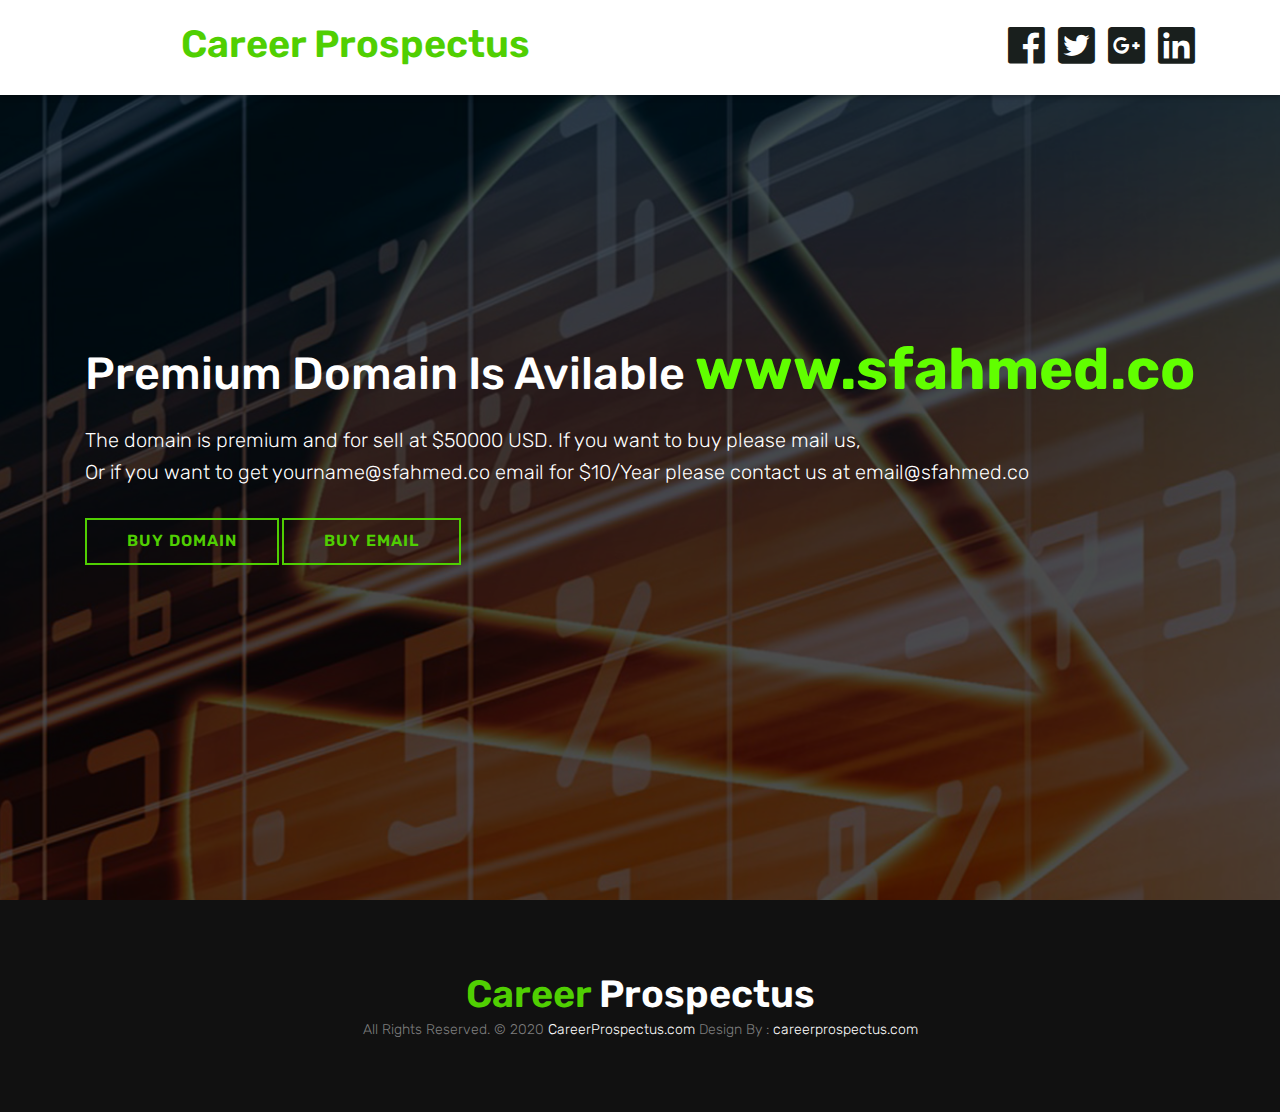
==== index2.html @ 7a585a37 "updated" ====
<!DOCTYPE html>
<html lang="en">
<head>
	<title>S f Ahmde co</title>
	<meta charset="utf-8">
	<meta name="viewport" content="width=device-width, initial-scale=1">
	<!-- Favicon -->
	<link rel="shortcut icon" href="images/apple-touch-icon.png" />
	<link rel="apple-touch-icon" href="images/apple-touch-icon.png">
	<link href="https://fonts.googleapis.com/css?family=Poppins:200,300,400,500,600,700" rel="stylesheet">
	<link href="https://fonts.googleapis.com/css?family=Rubik:300,400,500,700,900" rel="stylesheet">
	<!-- Bootstrap Css -->
	<link rel="stylesheet" href="css/bootstrap.min.css">
	<!-- Style Css -->
	<link rel="stylesheet" href="css/fontawesome-all.css">
	<!-- Owl Carousel Css -->
	<link rel="stylesheet" href="css/owl.carousel.min.css">
	<!-- Style Css -->
	<link rel="stylesheet" href="css/style.css">
	
	<!--[if lt IE 9]>
		<script src="https://oss.maxcdn.com/libs/html5shiv/3.7.0/html5shiv.js"></script>
		<script src="https://oss.maxcdn.com/libs/respond.js/1.4.2/respond.min.js"></script>
    <![endif]-->
	
</head>
<body>
<!-- Start Header Area -->
<div id="header" class="header-area">
	<div class="overlay-section">
		<div class="top-bar">
			<div class="container">
				<div class="row">
					<div class="col-lg-6 col-md-6 col-xs-12">
						<div class="logo">
							<!-- <a href="index.html"><img src="images/logo.png" alt="" /></a> -->
							<div class="footer-content text-center">
								<a href="#">Career Prospectus</a>
							</div>
						</div>
					</div>
					<div class="col-lg-6 col-md-6 col-xs-12">
						<ul class="social-media-right">
						  <li><a href="#"><em class="fab fa-facebook"></em></a></li>
						  <li><a href="#"><i class="fab fa-twitter-square"></i></a></li>
							<li><a href="#"><i class="fab fa-google-plus-square"></i></a></li>
							<li><a href="#"><i class="fab fa-linkedin"></i></a></li>
						</ul>
					</div>
				</div>
			</div>
		</div>
		<div class="banner-content container">
			<div class="inner-content">
				<h1>Premium Domain Is Avilable <span>www.sfahmed.co</span></h1>
				<p>The domain is premium and for sell at $50000 USD. If you want to buy please mail us, <br>Or if you want to get yourname@sfahmed.co email for $10/Year please contact us at email@sfahmed.co</p>
				<a href="mailto:contact@sfahmed.com" class="btn-style-one">Buy Domain</a>
				<a href="mailto:email@sfahmed.com" class="btn-style-one">Buy Email</a>
			</div>
		</div>
	</div>
</div>
<!-- End Header Area -->
<!-- Start Choice Domain -->
<!-- 
<div class="choice-domain">
	<div class="container">
		<div class="row">
			<div class="col-lg-12">
				<div class="title-bar">
					<h2>Choice Domain</h2>
					<p>Lorem ipsum dolor sit amet, consectetur adipisicing elit. Laboriosam et atque.</p>
				</div>
			</div>
		</div>
		<div class="row">
			<div class="col-lg-12">
				<div id="choice-carousel" class="owl-carousel owl-theme owl-loaded">
					<div class="item">
						<div class="inner-box">
							<h2>Demoinfo.com</h2>
							<div class="web-img">
								<img src="images/simple-template.jpg" alt="" />
							</div>
							<a href="#" class="btn-style-one">$5,000</a>
						</div>
					</div>
					<div class="item">
						<div class="inner-box">
							<h2>Demoinfo.com</h2>
							<div class="web-img">
								<img src="images/simple-template.jpg" alt="" />
							</div>
							<a href="#" class="btn-style-one">$5,000</a>
						</div>
					</div>
					<div class="item">
						<div class="inner-box">
							<h2>Demoinfo.com</h2>
							<div class="web-img">
								<img src="images/simple-template.jpg" alt="" />
							</div>
							<a href="#" class="btn-style-one">$5,000</a>
						</div>
					</div>
					<div class="item">
						<div class="inner-box">
							<h2>Demoinfo.com</h2>
							<div class="web-img">
								<img src="images/simple-template.jpg" alt="" />
							</div>
							<a href="#" class="btn-style-one">$5,000</a>
						</div>
					</div>
					<div class="item">
						<div class="inner-box">
							<h2>Demoinfo.com</h2>
							<div class="web-img">
								<img src="images/simple-template.jpg" alt="" />
							</div>
							<a href="#" class="btn-style-one">$5,000</a>
						</div>
					</div>
					<div class="item">
						<div class="inner-box">
							<h2>Demoinfo.com</h2>
							<div class="web-img">
								<img src="images/simple-template.jpg" alt="" />
							</div>
							<a href="#" class="btn-style-one">$5,000</a>
						</div>
					</div>
					<div class="item">
						<div class="inner-box">
							<h2>Demoinfo.com</h2>
							<div class="web-img">
								<img src="images/simple-template.jpg" alt="" />
							</div>
							<a href="#" class="btn-style-one">$5,000</a>
						</div>
					</div>
					<div class="item">
						<div class="inner-box">
							<h2>Demoinfo.com</h2>
							<div class="web-img">
								<img src="images/simple-template.jpg" alt="" />
							</div>
							<a href="#" class="btn-style-one">$5,000</a>
						</div>
					</div>
					<div class="item">
						<div class="inner-box">
							<h2>Demoinfo.com</h2>
							<div class="web-img">
								<img src="images/simple-template.jpg" alt="" />
							</div>
							<a href="#" class="btn-style-one">$5,000</a>
						</div>
					</div>
				</div>
			</div>
		</div>
	</div>
</div>
 -->
<!-- End Choice Domain -->
<!-- Start Domain For Sale Box -->
<!-- 
<div class="domain-for-sale-box">
	<div class="container">
		<div class="row">
			<div class="col-lg-12">
				<div class="title-bar">
					<h2>Domains For Sale</h2>
					<p>Lorem ipsum dolor sit amet, consectetur adipisicing elit. Laboriosam et atque.</p>
				</div>
			</div>
		</div>
		<div class="row">
			<div class="col-md-4 col-sm-6">
				<div class="dom-list">
					<h6>infodemo.com</h6>
					<a href="#" class="btn-style-one">Buy Now</a>
				</div>
			</div>
			<div class="col-md-4 col-sm-6">
				<div class="dom-list">
					<h6>infodemo.com</h6>
					<a href="#" class="btn-style-one">Buy Now</a>
				</div>
			</div>
			<div class="col-md-4 col-sm-6">
				<div class="dom-list">
					<h6>infodemo.com</h6>
					<a href="#" class="btn-style-one">Buy Now</a>
				</div>
			</div>
			<div class="col-md-4 col-sm-6">
				<div class="dom-list">
					<h6>infodemo.com</h6>
					<a href="#" class="btn-style-one">Buy Now</a>
				</div>
			</div>
			<div class="col-md-4 col-sm-6">
				<div class="dom-list">
					<h6>infodemo.com</h6>
					<a href="#" class="btn-style-one">Buy Now</a>
				</div>
			</div>
			<div class="col-md-4 col-sm-6">
				<div class="dom-list">
					<h6>infodemo.com</h6>
					<a href="#" class="btn-style-one">Buy Now</a>
				</div>
			</div>
		</div>
	</div>
</div>
 -->
<!-- End Domain For Sale Box -->
<!-- Start Domain-sd -->
<!--
<div class="domain-sd">
	<div class="container">
		<div class="row">
			<div class="col-md-3 col-sm-6 col-xs-12">
				<div class="sd-inner-box">
					<p class="stat_count">2000</p>
					<h3>overall sales</h3>
				</div>
			</div>
			<div class="col-md-3 col-sm-6 col-xs-12">
				<div class="sd-inner-box">
					<p class="stat_count">1800</p>
					<h3>sales this week</h3>
				</div>
			</div>
			<div class="col-md-3 col-sm-6 col-xs-12">
				<div class="sd-inner-box">
					<p class="stat_count">1400</p>
					<h3>listings</h3>
				</div>
			</div>
			<div class="col-md-3 col-sm-6 col-xs-12">
				<div class="sd-inner-box">
					<p class="stat_count">1200</p>
					<h3>this week bids</h3>
				</div>
			</div>
		</div>
	</div>
</div>
-->

<!-- End Domain-sd -->
<!-- Start Footer -->
<footer>
	<div class="container">
		<div class="row">
			<div class="col-md-12">
				<div class="footer-content text-center">
					<a href="#">Career <span>Prospectus</span></a>
<!-- 
					<ul class="list-inline">
						<li class="list-inline-item"><a href="#"><i class="fab fa-linkedin-in"></i></a></li>
						<li class="list-inline-item"><a href="#"><i class="fab fa-twitter"></i></a></li>
						<li class="list-inline-item"><a href="#"><i class="fas fa-rss"></i></a></li>
						<li class="list-inline-item"><a href="#"><i class="fab fa-facebook-f"></i></a></li>
						<li class="list-inline-item"><a href="#"><i class="fab fa-behance"></i></a></li>
					</ul>
					 -->
					<p class="footer-company-name">All Rights Reserved. &copy; 2020 <a href="#">CareerProspectus.com</a> Design By : <a href="https://softtheme/">careerprospectus.com</a></p>
				</div>
			</div>
		</div>
	</div>
</footer>
<!-- End Footer -->
<!-- Modal -->
<div class="modal fade modal-scale" id="exampleModalCenter" tabindex="-1" role="dialog" aria-labelledby="exampleModalCenterTitle" aria-hidden="true">
  <div class="modal-dialog modal-dialog-centered" role="document">
	<div class="modal-content">
	  <div class="modal-header">
		<h5 class="modal-title" id="exampleModalLongTitle">Make an offer </h5>
		<p>Lorem ipsum dolor sit amet, consectetuer adipiscing elit, sed diam nonummy nibh euismod tincidunt ut.</p>
		<button type="button" class="close" data-dismiss="modal" aria-label="Close">
			<img src="images/close.png" alt="Close" />
		</button>
		<div class="img-off">
			<img src="images/1.jpg" alt="" />
		</div>
	  </div>
	  <div class="modal-body">
		<form id="contactForm">
		  <div class="row">
			<div class="col-md-12">
			  <div class="form-group">
				<input type="text" class="form-control" id="name" name="name" placeholder="Your Name" required data-error="Please enter your name">
				<div class="help-block with-errors"></div>
			  </div>                                 
			</div>
			<div class="col-md-12">
			  <div class="form-group">
				<input type="text" placeholder="Your Email" id="email" class="form-control" name="name" required data-error="Please enter your email">
				<div class="help-block with-errors"></div>
			  </div> 
			</div>
			<div class="col-md-12">
			  <div class="form-group"> 
				<input type="text" class="form-control" id="price" placeholder="Price" data-error="Write your message" required>
				<div class="help-block with-errors"></div>
			  </div>
			  <div class="submit-button text-center">
				<button class="btn-style-one" id="submit" type="submit">Submit Your Message!</button>
				<div id="msgSubmit" class="h3 text-center hidden"></div> 
				<div class="clearfix"></div> 
			  </div>
			</div>
		  </div>            
		</form>
	  </div>
	</div>
  </div>
</div>
<!-- Modal -->
<script src="js/jquery.min.js"></script>
<script src="js/popper.min.js"></script>
<script src="js/bootstrap.min.js"></script>
<script src="js/owl.carousel.min.js"></script>
<script src="js/form-validator.min.js"></script>
<script src="js/contact-form-script.js"></script> 
<script src="js/custom.js"></script>
</body>
</html>
---- css/style.css ----
/* ----------------------------------------------------------------
    Start Basics
-----------------------------------------------------------------*/
* {
  margin: 0;
  padding: 0;
  -webkit-box-sizing: border-box;
          box-sizing: border-box;
  outline: none;
  list-style: none;
  word-wrap: break-word;
}

body {
  color: #000;
  line-height: 1.3;
  font-weight: 400;
  font-size: 14px;
  font-family: 'Rubik', sans-serif;
  overflow-x: hidden !important;
}

p {
  font-size: 15px;
  font-weight: 300;
  color: #7f7f7f;
  line-height: 1.6;
  margin: 0;
}

img {
  width: 100%;
  height: auto;
}

span, a, a:hover {
  display: inline-block;
  text-decoration: none;
  color: inherit;
}

ul, li, ol{
	margin: 0px;
	padding: 0px;
}

button:focus{
	outline: none !important;
}

body, html{
	width: 100%;
	height: 100%;
}

.overlay-section{
	background-image: url("../images/banner.jpg");
	background-repeat: no-repeat;
	background-position: center center;
	background-attachment: fixed;
	background-size: cover;
	height: 100%;
	position: relative;
}

.overlay-section::before{
	background: rgba(0,0,0,0.7);
	position: absolute;
	content: "";
	display: block;
	top: 0;
	bottom: 0;
	left: 0;
	right: 0;
	z-index: 1;
}
.header-area{
	height: 100%;
}
.overlay-section{
	height: 100%;
}

.top-bar{
	position: absolute;
	width: 100%;
	top: 0;
	z-index: 10;
	background: rgba(255,255,255);
	padding: 20px 0px;
	-webkit-transition: .3s ease 0s;
	-o-transition: .3s ease 0s;
	transition: .3s ease 0s;
	-webkit-box-shadow: 0px 2px 5px 0px rgba(0,0,0,0.30);
	-moz-box-shadow: 0px 2px 5px 0px rgba(0,0,0,0.30);
	box-shadow: 0px 2px 5px 0px rgba(0,0,0,0.30);
}

.top-bar.fixed-menu{
	position: fixed;
	visibility: hidden;
	left: 0px;
	top: 0px;
	width: 100%;	
	background: #ffffff;
	z-index: 0;
	transition: all 500ms ease;
	-moz-transition: all 500ms ease;
	-webkit-transition: all 500ms ease;
	-ms-transition: all 500ms ease;
	-o-transition: all 500ms ease;
	z-index: 999;
	opacity: 1;
	visibility: visible;
	-ms-animation-name: fadeInDown;
	-moz-animation-name: fadeInDown;
	-op-animation-name: fadeInDown;
	-webkit-animation-name: fadeInDown;
	animation-name: fadeInDown;
	-ms-animation-duration: 500ms;
	-moz-animation-duration: 500ms;
	-op-animation-duration: 500ms;
	-webkit-animation-duration: 500ms;
	animation-duration: 500ms;
	-ms-animation-timing-function: linear;
	-moz-animation-timing-function: linear;
	-op-animation-timing-function: linear;
	-webkit-animation-timing-function: linear;
	animation-timing-function: linear;
	-ms-animation-iteration-count: 1;
	-moz-animation-iteration-count: 1;
	-op-animation-iteration-count: 1;
	-webkit-animation-iteration-count: 1;
	animation-iteration-count: 1;
}

.social-media-right{
	float: right;
}
.social-media-right li {
    display: inline-block;
    padding-left: 10px;
}
.social-media-right li a {
    color: #191f1d;
    display: block;
	font-size: 42px;
}
.social-media-right li a:hover{
	color: #ccd100;
}

.banner-content{
	position: relative;
	z-index: 2;
	display: table;
	min-height: 100%;
	height: 100%;
}

.modal.modal-scale.fade.show .modal-dialog {
    -webkit-transform: scale(1);
    -moz-transform: scale(1);
    -ms-transform: scale(1);
    transform: scale(1);
    opacity: 1;
}
.modal.modal-scale.fade .modal-dialog {
    height: 100%;
    -webkit-transform: scale(0.1);
    -moz-transform: scale(0.1);
    -ms-transform: scale(0.1);
    transform: scale(0.1);
    transform-origin: center;
    margin: 0 auto;
    opacity: 0.1;
    -webkit-transition: all 1s;
    -moz-transition: all 1s;
    transition: all 1s;
}
.modal.show .modal-dialog {
    -webkit-transform: translate(0, 0);
    -ms-transform: translate(0, 0);
    -o-transform: translate(0, 0);
    transform: translate(0, 0);
}
.modal.fade .modal-dialog {
    -webkit-transition: -webkit-transform .3s ease-out;
    -o-transition: -o-transform .3s ease-out;
    transition: transform .3s ease-out;
    -webkit-transform: translate(0, -25%);
    -ms-transform: translate(0, -25%);
    -o-transform: translate(0, -25%);
    transform: translate(0, -25%);
}

.modal-content .modal-header{
	display: block !important;
}
.modal-header .close{
	position: absolute; 
	right: 0px;
	top: 0px;
	margin: 0;
}
.modal-header h5{
	display: block;
}

.form-control {
    width: 100%;
    margin-bottom: 10px;
    padding: 14px;
    border-color: #ccd100;
    border-radius: 0px;
    color: #ccd100;
	font-family: 'Rubik', sans-serif;
    background: transparent;
    font-size: 14px;
    -webkit-transition: all 0.3s;
    -moz-transition: all 0.3s;
    transition: all 0.3s;
}

.form-control:focus {
    box-shadow: none;
    color: #121212;
    border-color: #121212;
    background: transparent;
    outline: none;
}

.submit-button button{
	background: #ffffff;
}

.with-errors ul li{
	color: red;
}

.inner-content{ 
	margin-top: 0;
	display: table-cell;
	height: 100%;
	vertical-align: middle;
}
.inner-content h1{
	color: #ffffff;
	margin: 0px;	
	font-size: 45px;
	padding-bottom: 20px;
}
.inner-content h1 span{
	color: #61ff00;
	font-weight: 700;
	font-size: 58px;
}
.inner-content p{
	color: #ffffff;
	font-size: 20px;
	margin-bottom: 30px;
}

.btn-style-one{
	border: 2px solid #50cf02;;
	text-transform: uppercase;
	color: #50cf02;;
	padding: 11px 40px;
	letter-spacing: 1px;
	font-weight: 600;
	font-size: 16px;
}
.btn-style-one:hover{
	background: #50cf02;;
	color: #FFFFFF;
}


.title-bar{
	margin-bottom: 30px;
}

.title-bar h2{
	font-size: 30px;
}

.choice-domain{
	padding: 70px 0px;
}

.inner-box{
	padding: 20px;
	box-shadow: 0 0 15px rgba(0, 0, 0, 0.15);
	margin-bottom: 30px;
	transition: all 0.3s ease 0s;
}
.inner-box h2{
	font-size: 20px;
	font-weight: 400;
	margin: 0px;
}
.web-img{
	margin: 20px 0px;
	border: 1px solid #121212;
}
.owl-theme .owl-dots {
    text-align: center;
    -webkit-tap-highlight-color: transparent;
}
.owl-theme .owl-dots .owl-dot span {
    width: 8px;
    height: 8px;
    margin: 0 7px;
    border-radius: 50%;
    background: #121212;
}
.owl-theme .owl-dots .owl-dot.active span, .owl-theme .owl-dots .owl-dot:hover span {
    background: #50cf02;
}

.owl-carousel .owl-nav button.owl-prev{
	position: absolute;
	left: -10px;
	top: 50%;
	border: 2px solid #50cf02;;
	text-transform: uppercase;
	color: #50cf02;;
	padding: 11px 5px !important;
	letter-spacing: 1px;
	font-weight: 600;
	font-size: 16px;
}

.owl-carousel .owl-nav button.owl-next{
	position: absolute;
	right: -10px;
	top: 50%;
	border: 2px solid #50cf02;;
	text-transform: uppercase;
	color: #50cf02;;
	padding: 11px 5px !important;
	letter-spacing: 1px;
	font-weight: 600;
	font-size: 16px;
}

.owl-carousel .owl-nav button.owl-prev:hover, .owl-carousel .owl-nav button.owl-next:hover{
	background: #50cf02;;
	color: #ffffff;
	border: 2px solid #50cf02;;
}

.domain-for-sale-box{
	padding: 70px 0px;
}

.dom-list{
	box-shadow: 0 0 15px rgba(0, 0, 0, 0.15);
	background: #ffffff;
	margin-bottom: 30px;
	padding: 10px;
	text-align: center;
}
.dom-list h6{
	padding: 10px 0px;
	margin: 0px;
}

.domain-sd{
	padding: 70px 0px;
	background: #f2f2f2;
}
.sd-inner-box{
	position: relative;
}
.sd-inner-box p{
	color: #50cf02;
	font-size: 28px;
	font-weight: 600;
}
.sd-inner-box h3{
	font-weight: 400;
	text-transform: capitalize;
	font-size: 22px;
}

footer{
	background: #111111;
	padding: 70px 0px;
}
.footer-content a{
	font-size: 38px;
	font-weight: 600;
	color: #50cf02;
}
.footer-content a span{
	color: #ffffff;
}
.footer-content li a {
    color: #ffffff;
    font-size: 22px;
    margin: 15px 15px;
}
.footer-content li a:hover {
	color: #ccd100;
}

.footer-content p{
	font-size: 14px;
}

p.footer-company-name a{
	color: #ffffff;
	font-size: 14px;
	font-weight: 300;
}
p.footer-company-name a:hover{
	color: #ccd100;
}


/* Responsive Css */

@media (min-width: 768px) and (max-width: 991px) {
	.domain-sd{
		text-align: center;
	}
	.inner-content h1{
		font-size: 24px;
	}
	.inner-content h1 span{
		font-size: 26px;
	}
	.inner-content p{
		font-size: 13px;
	}
	.btn-style-one{
		font-size: 13px;
		padding: 11px 18px;
	}
	.title-bar h2{
		font-size: 24px;
	}
	.logo{
		margin-bottom: 15px;
	}
}
@media (max-width: 767px) {
	.top-bar{
		position: relative;
	}
	.domain-sd{
		text-align: center;
	}
	.inner-content h1{
		font-size: 24px;
	}
	.inner-content h1 span{
		font-size: 26px;
	}
	.inner-content p{
		font-size: 13px;
	}
	.btn-style-one{
		font-size: 13px;
		padding: 11px 18px;
	}
	.title-bar h2{
		font-size: 24px;
	}
	.social-media-right li a{
		font-size: 22px;
	}
	.social-media-right{
		float: none;
		text-align: center;
	}
	.logo{
		margin-bottom: 15px;
	}
}
@media only screen and (min-width: 480px) and (max-width: 767px) {
	
}
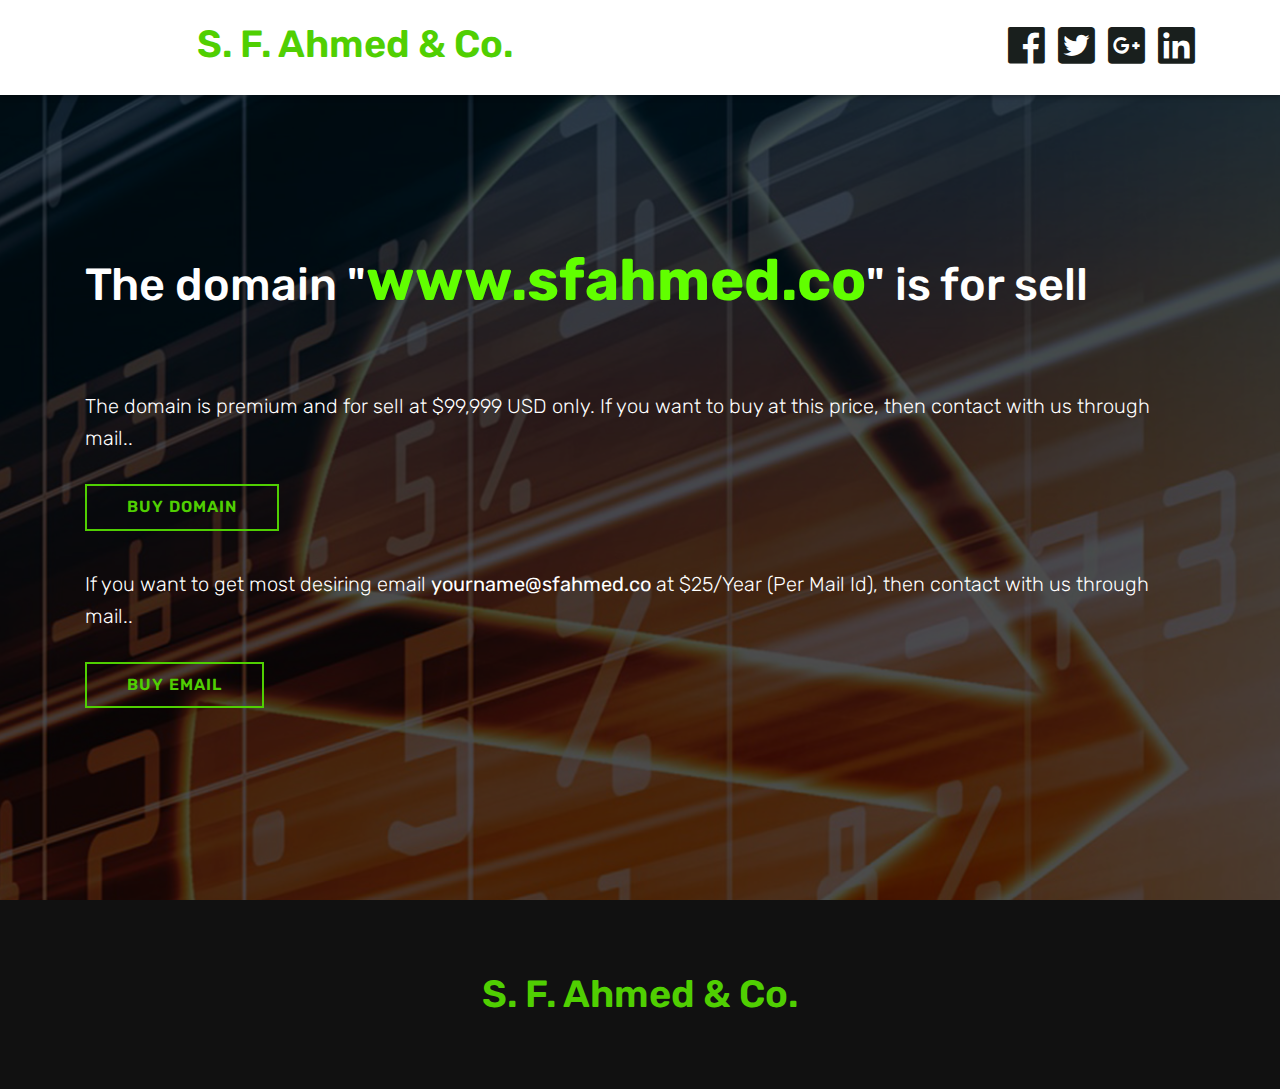
==== commit c1bb2d9d: "update" ====
--- a/index2.html
+++ b/index2.html
@@ -1,12 +1,12 @@
 <!DOCTYPE html>
 <html lang="en">
 <head>
-	<title>S f Ahmde co</title>
+	<title>S. F. Ahmed & Co.</title>
 	<meta charset="utf-8">
 	<meta name="viewport" content="width=device-width, initial-scale=1">
 	<!-- Favicon -->
 	<link rel="shortcut icon" href="images/apple-touch-icon.png" />
-	<link rel="apple-touch-icon" href="images/apple-touch-icon.png">
+	<link rel="apple-touch-icon" href="images/dotapple-touch-icon.png">
 	<link href="https://fonts.googleapis.com/css?family=Poppins:200,300,400,500,600,700" rel="stylesheet">
 	<link href="https://fonts.googleapis.com/css?family=Rubik:300,400,500,700,900" rel="stylesheet">
 	<!-- Bootstrap Css -->
@@ -35,7 +35,7 @@
 						<div class="logo">
 							<!-- <a href="index.html"><img src="images/logo.png" alt="" /></a> -->
 							<div class="footer-content text-center">
-								<a href="#">Career Prospectus</a>
+								<a href="#">S. F. Ahmed & Co.</a>
 							</div>
 						</div>
 					</div>
@@ -52,9 +52,23 @@
 		</div>
 		<div class="banner-content container">
 			<div class="inner-content">
-				<h1>Premium Domain Is Avilable <span>www.sfahmed.co</span></h1>
-				<p>The domain is premium and for sell at $50000 USD. If you want to buy please mail us, <br>Or if you want to get yourname@sfahmed.co email for $10/Year please contact us at email@sfahmed.co</p>
+
+				<br> <br> <br>
+
+				<h1>The domain "<span>www.sfahmed.co</span>" is for sell </h1>
+
+				<br> <br> <br>
+
+				<p>The domain is premium and for sell at $99,999 USD only. If you want to buy at this price, then contact with us through mail.. </p>
+
+
 				<a href="mailto:contact@sfahmed.com" class="btn-style-one">Buy Domain</a>
+
+				<br> <br> <br>
+
+				<p> If you want to get most desiring email <strong>yourname@sfahmed.co</strong> at $25/Year (Per Mail Id), then contact with us through mail..</p>
+
+
 				<a href="mailto:email@sfahmed.com" class="btn-style-one">Buy Email</a>
 			</div>
 		</div>
@@ -259,7 +273,7 @@
 		<div class="row">
 			<div class="col-md-12">
 				<div class="footer-content text-center">
-					<a href="#">Career <span>Prospectus</span></a>
+					<a href="#">S. F. Ahmed & Co.</a>
 <!-- 
 					<ul class="list-inline">
 						<li class="list-inline-item"><a href="#"><i class="fab fa-linkedin-in"></i></a></li>
@@ -267,9 +281,9 @@
 						<li class="list-inline-item"><a href="#"><i class="fas fa-rss"></i></a></li>
 						<li class="list-inline-item"><a href="#"><i class="fab fa-facebook-f"></i></a></li>
 						<li class="list-inline-item"><a href="#"><i class="fab fa-behance"></i></a></li>
-					</ul>
-					 -->
-					<p class="footer-company-name">All Rights Reserved. &copy; 2020 <a href="#">CareerProspectus.com</a> Design By : <a href="https://softtheme/">careerprospectus.com</a></p>
+					</ul> -->
+					
+					<!-- <p class="footer-company-name">All Rights Reserved. &copy; 2020 <a href="#">CareerProspectus.com</a> Design By : <a href="https://softtheme/">careerprospectus.com</a></p> -->
 				</div>
 			</div>
 		</div>
@@ -277,7 +291,7 @@
 </footer>
 <!-- End Footer -->
 <!-- Modal -->
-<div class="modal fade modal-scale" id="exampleModalCenter" tabindex="-1" role="dialog" aria-labelledby="exampleModalCenterTitle" aria-hidden="true">
+<!-- <div class="modal fade modal-scale" id="exampleModalCenter" tabindex="-1" role="dialog" aria-labelledby="exampleModalCenterTitle" aria-hidden="true">
   <div class="modal-dialog modal-dialog-centered" role="document">
 	<div class="modal-content">
 	  <div class="modal-header">
@@ -321,7 +335,7 @@
 	  </div>
 	</div>
   </div>
-</div>
+</div> -->
 <!-- Modal -->
 <script src="js/jquery.min.js"></script>
 <script src="js/popper.min.js"></script>
--- a/css/style.css
+++ b/css/style.css
@@ -261,6 +261,7 @@
 	margin-bottom: 30px;
 }
 
+
 .btn-style-one{
 	border: 2px solid #50cf02;;
 	text-transform: uppercase;
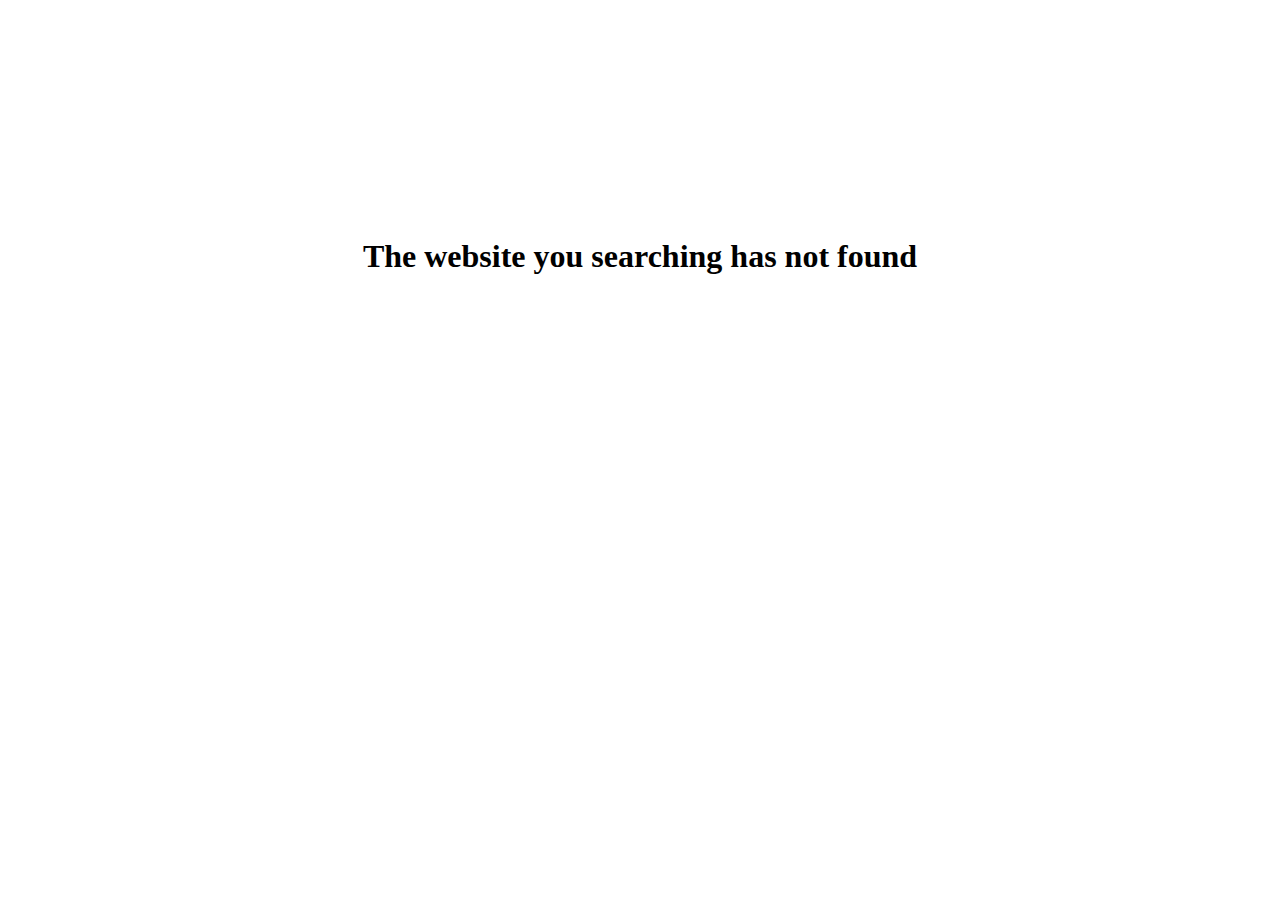
==== commit 71c1423c: "Mandatory" ====
--- a/index2.html
+++ b/index2.html
@@ -1,348 +1,21 @@
 <!DOCTYPE html>
 <html lang="en">
 <head>
+	<meta charset="UTF-8">
+	<meta name="viewport" content="width=device-width, initial-scale=1">
 	<title>S. F. Ahmed & Co.</title>
-	<meta charset="utf-8">
-	<meta name="viewport" content="width=device-width, initial-scale=1">
-	<!-- Favicon -->
-	<link rel="shortcut icon" href="images/apple-touch-icon.png" />
-	<link rel="apple-touch-icon" href="images/dotapple-touch-icon.png">
-	<link href="https://fonts.googleapis.com/css?family=Poppins:200,300,400,500,600,700" rel="stylesheet">
-	<link href="https://fonts.googleapis.com/css?family=Rubik:300,400,500,700,900" rel="stylesheet">
-	<!-- Bootstrap Css -->
-	<link rel="stylesheet" href="css/bootstrap.min.css">
-	<!-- Style Css -->
-	<link rel="stylesheet" href="css/fontawesome-all.css">
-	<!-- Owl Carousel Css -->
-	<link rel="stylesheet" href="css/owl.carousel.min.css">
-	<!-- Style Css -->
-	<link rel="stylesheet" href="css/style.css">
-	
-	<!--[if lt IE 9]>
-		<script src="https://oss.maxcdn.com/libs/html5shiv/3.7.0/html5shiv.js"></script>
-		<script src="https://oss.maxcdn.com/libs/respond.js/1.4.2/respond.min.js"></script>
-    <![endif]-->
-	
+	<style>
+		h1 {
+			margin-top: 50px;
+			text-align: center;
+		}
+	</style>
 </head>
 <body>
-<!-- Start Header Area -->
-<div id="header" class="header-area">
-	<div class="overlay-section">
-		<div class="top-bar">
-			<div class="container">
-				<div class="row">
-					<div class="col-lg-6 col-md-6 col-xs-12">
-						<div class="logo">
-							<!-- <a href="index.html"><img src="images/logo.png" alt="" /></a> -->
-							<div class="footer-content text-center">
-								<a href="#">S. F. Ahmed & Co.</a>
-							</div>
-						</div>
-					</div>
-					<div class="col-lg-6 col-md-6 col-xs-12">
-						<ul class="social-media-right">
-						  <li><a href="#"><em class="fab fa-facebook"></em></a></li>
-						  <li><a href="#"><i class="fab fa-twitter-square"></i></a></li>
-							<li><a href="#"><i class="fab fa-google-plus-square"></i></a></li>
-							<li><a href="#"><i class="fab fa-linkedin"></i></a></li>
-						</ul>
-					</div>
-				</div>
-			</div>
-		</div>
-		<div class="banner-content container">
-			<div class="inner-content">
+	
+	<br><br><br><br><br><br><br><br><br><br>
 
-				<br> <br> <br>
+	<h1>The website you searching has not found</h1>
 
-				<h1>The domain "<span>www.sfahmed.co</span>" is for sell </h1>
-
-				<br> <br> <br>
-
-				<p>The domain is premium and for sell at $99,999 USD only. If you want to buy at this price, then contact with us through mail.. </p>
-
-
-				<a href="mailto:contact@sfahmed.com" class="btn-style-one">Buy Domain</a>
-
-				<br> <br> <br>
-
-				<p> If you want to get most desiring email <strong>yourname@sfahmed.co</strong> at $25/Year (Per Mail Id), then contact with us through mail..</p>
-
-
-				<a href="mailto:email@sfahmed.com" class="btn-style-one">Buy Email</a>
-			</div>
-		</div>
-	</div>
-</div>
-<!-- End Header Area -->
-<!-- Start Choice Domain -->
-<!-- 
-<div class="choice-domain">
-	<div class="container">
-		<div class="row">
-			<div class="col-lg-12">
-				<div class="title-bar">
-					<h2>Choice Domain</h2>
-					<p>Lorem ipsum dolor sit amet, consectetur adipisicing elit. Laboriosam et atque.</p>
-				</div>
-			</div>
-		</div>
-		<div class="row">
-			<div class="col-lg-12">
-				<div id="choice-carousel" class="owl-carousel owl-theme owl-loaded">
-					<div class="item">
-						<div class="inner-box">
-							<h2>Demoinfo.com</h2>
-							<div class="web-img">
-								<img src="images/simple-template.jpg" alt="" />
-							</div>
-							<a href="#" class="btn-style-one">$5,000</a>
-						</div>
-					</div>
-					<div class="item">
-						<div class="inner-box">
-							<h2>Demoinfo.com</h2>
-							<div class="web-img">
-								<img src="images/simple-template.jpg" alt="" />
-							</div>
-							<a href="#" class="btn-style-one">$5,000</a>
-						</div>
-					</div>
-					<div class="item">
-						<div class="inner-box">
-							<h2>Demoinfo.com</h2>
-							<div class="web-img">
-								<img src="images/simple-template.jpg" alt="" />
-							</div>
-							<a href="#" class="btn-style-one">$5,000</a>
-						</div>
-					</div>
-					<div class="item">
-						<div class="inner-box">
-							<h2>Demoinfo.com</h2>
-							<div class="web-img">
-								<img src="images/simple-template.jpg" alt="" />
-							</div>
-							<a href="#" class="btn-style-one">$5,000</a>
-						</div>
-					</div>
-					<div class="item">
-						<div class="inner-box">
-							<h2>Demoinfo.com</h2>
-							<div class="web-img">
-								<img src="images/simple-template.jpg" alt="" />
-							</div>
-							<a href="#" class="btn-style-one">$5,000</a>
-						</div>
-					</div>
-					<div class="item">
-						<div class="inner-box">
-							<h2>Demoinfo.com</h2>
-							<div class="web-img">
-								<img src="images/simple-template.jpg" alt="" />
-							</div>
-							<a href="#" class="btn-style-one">$5,000</a>
-						</div>
-					</div>
-					<div class="item">
-						<div class="inner-box">
-							<h2>Demoinfo.com</h2>
-							<div class="web-img">
-								<img src="images/simple-template.jpg" alt="" />
-							</div>
-							<a href="#" class="btn-style-one">$5,000</a>
-						</div>
-					</div>
-					<div class="item">
-						<div class="inner-box">
-							<h2>Demoinfo.com</h2>
-							<div class="web-img">
-								<img src="images/simple-template.jpg" alt="" />
-							</div>
-							<a href="#" class="btn-style-one">$5,000</a>
-						</div>
-					</div>
-					<div class="item">
-						<div class="inner-box">
-							<h2>Demoinfo.com</h2>
-							<div class="web-img">
-								<img src="images/simple-template.jpg" alt="" />
-							</div>
-							<a href="#" class="btn-style-one">$5,000</a>
-						</div>
-					</div>
-				</div>
-			</div>
-		</div>
-	</div>
-</div>
- -->
-<!-- End Choice Domain -->
-<!-- Start Domain For Sale Box -->
-<!-- 
-<div class="domain-for-sale-box">
-	<div class="container">
-		<div class="row">
-			<div class="col-lg-12">
-				<div class="title-bar">
-					<h2>Domains For Sale</h2>
-					<p>Lorem ipsum dolor sit amet, consectetur adipisicing elit. Laboriosam et atque.</p>
-				</div>
-			</div>
-		</div>
-		<div class="row">
-			<div class="col-md-4 col-sm-6">
-				<div class="dom-list">
-					<h6>infodemo.com</h6>
-					<a href="#" class="btn-style-one">Buy Now</a>
-				</div>
-			</div>
-			<div class="col-md-4 col-sm-6">
-				<div class="dom-list">
-					<h6>infodemo.com</h6>
-					<a href="#" class="btn-style-one">Buy Now</a>
-				</div>
-			</div>
-			<div class="col-md-4 col-sm-6">
-				<div class="dom-list">
-					<h6>infodemo.com</h6>
-					<a href="#" class="btn-style-one">Buy Now</a>
-				</div>
-			</div>
-			<div class="col-md-4 col-sm-6">
-				<div class="dom-list">
-					<h6>infodemo.com</h6>
-					<a href="#" class="btn-style-one">Buy Now</a>
-				</div>
-			</div>
-			<div class="col-md-4 col-sm-6">
-				<div class="dom-list">
-					<h6>infodemo.com</h6>
-					<a href="#" class="btn-style-one">Buy Now</a>
-				</div>
-			</div>
-			<div class="col-md-4 col-sm-6">
-				<div class="dom-list">
-					<h6>infodemo.com</h6>
-					<a href="#" class="btn-style-one">Buy Now</a>
-				</div>
-			</div>
-		</div>
-	</div>
-</div>
- -->
-<!-- End Domain For Sale Box -->
-<!-- Start Domain-sd -->
-<!--
-<div class="domain-sd">
-	<div class="container">
-		<div class="row">
-			<div class="col-md-3 col-sm-6 col-xs-12">
-				<div class="sd-inner-box">
-					<p class="stat_count">2000</p>
-					<h3>overall sales</h3>
-				</div>
-			</div>
-			<div class="col-md-3 col-sm-6 col-xs-12">
-				<div class="sd-inner-box">
-					<p class="stat_count">1800</p>
-					<h3>sales this week</h3>
-				</div>
-			</div>
-			<div class="col-md-3 col-sm-6 col-xs-12">
-				<div class="sd-inner-box">
-					<p class="stat_count">1400</p>
-					<h3>listings</h3>
-				</div>
-			</div>
-			<div class="col-md-3 col-sm-6 col-xs-12">
-				<div class="sd-inner-box">
-					<p class="stat_count">1200</p>
-					<h3>this week bids</h3>
-				</div>
-			</div>
-		</div>
-	</div>
-</div>
--->
-
-<!-- End Domain-sd -->
-<!-- Start Footer -->
-<footer>
-	<div class="container">
-		<div class="row">
-			<div class="col-md-12">
-				<div class="footer-content text-center">
-					<a href="#">S. F. Ahmed & Co.</a>
-<!-- 
-					<ul class="list-inline">
-						<li class="list-inline-item"><a href="#"><i class="fab fa-linkedin-in"></i></a></li>
-						<li class="list-inline-item"><a href="#"><i class="fab fa-twitter"></i></a></li>
-						<li class="list-inline-item"><a href="#"><i class="fas fa-rss"></i></a></li>
-						<li class="list-inline-item"><a href="#"><i class="fab fa-facebook-f"></i></a></li>
-						<li class="list-inline-item"><a href="#"><i class="fab fa-behance"></i></a></li>
-					</ul> -->
-					
-					<!-- <p class="footer-company-name">All Rights Reserved. &copy; 2020 <a href="#">CareerProspectus.com</a> Design By : <a href="https://softtheme/">careerprospectus.com</a></p> -->
-				</div>
-			</div>
-		</div>
-	</div>
-</footer>
-<!-- End Footer -->
-<!-- Modal -->
-<!-- <div class="modal fade modal-scale" id="exampleModalCenter" tabindex="-1" role="dialog" aria-labelledby="exampleModalCenterTitle" aria-hidden="true">
-  <div class="modal-dialog modal-dialog-centered" role="document">
-	<div class="modal-content">
-	  <div class="modal-header">
-		<h5 class="modal-title" id="exampleModalLongTitle">Make an offer </h5>
-		<p>Lorem ipsum dolor sit amet, consectetuer adipiscing elit, sed diam nonummy nibh euismod tincidunt ut.</p>
-		<button type="button" class="close" data-dismiss="modal" aria-label="Close">
-			<img src="images/close.png" alt="Close" />
-		</button>
-		<div class="img-off">
-			<img src="images/1.jpg" alt="" />
-		</div>
-	  </div>
-	  <div class="modal-body">
-		<form id="contactForm">
-		  <div class="row">
-			<div class="col-md-12">
-			  <div class="form-group">
-				<input type="text" class="form-control" id="name" name="name" placeholder="Your Name" required data-error="Please enter your name">
-				<div class="help-block with-errors"></div>
-			  </div>                                 
-			</div>
-			<div class="col-md-12">
-			  <div class="form-group">
-				<input type="text" placeholder="Your Email" id="email" class="form-control" name="name" required data-error="Please enter your email">
-				<div class="help-block with-errors"></div>
-			  </div> 
-			</div>
-			<div class="col-md-12">
-			  <div class="form-group"> 
-				<input type="text" class="form-control" id="price" placeholder="Price" data-error="Write your message" required>
-				<div class="help-block with-errors"></div>
-			  </div>
-			  <div class="submit-button text-center">
-				<button class="btn-style-one" id="submit" type="submit">Submit Your Message!</button>
-				<div id="msgSubmit" class="h3 text-center hidden"></div> 
-				<div class="clearfix"></div> 
-			  </div>
-			</div>
-		  </div>            
-		</form>
-	  </div>
-	</div>
-  </div>
-</div> -->
-<!-- Modal -->
-<script src="js/jquery.min.js"></script>
-<script src="js/popper.min.js"></script>
-<script src="js/bootstrap.min.js"></script>
-<script src="js/owl.carousel.min.js"></script>
-<script src="js/form-validator.min.js"></script>
-<script src="js/contact-form-script.js"></script> 
-<script src="js/custom.js"></script>
 </body>
-</html>
+</html>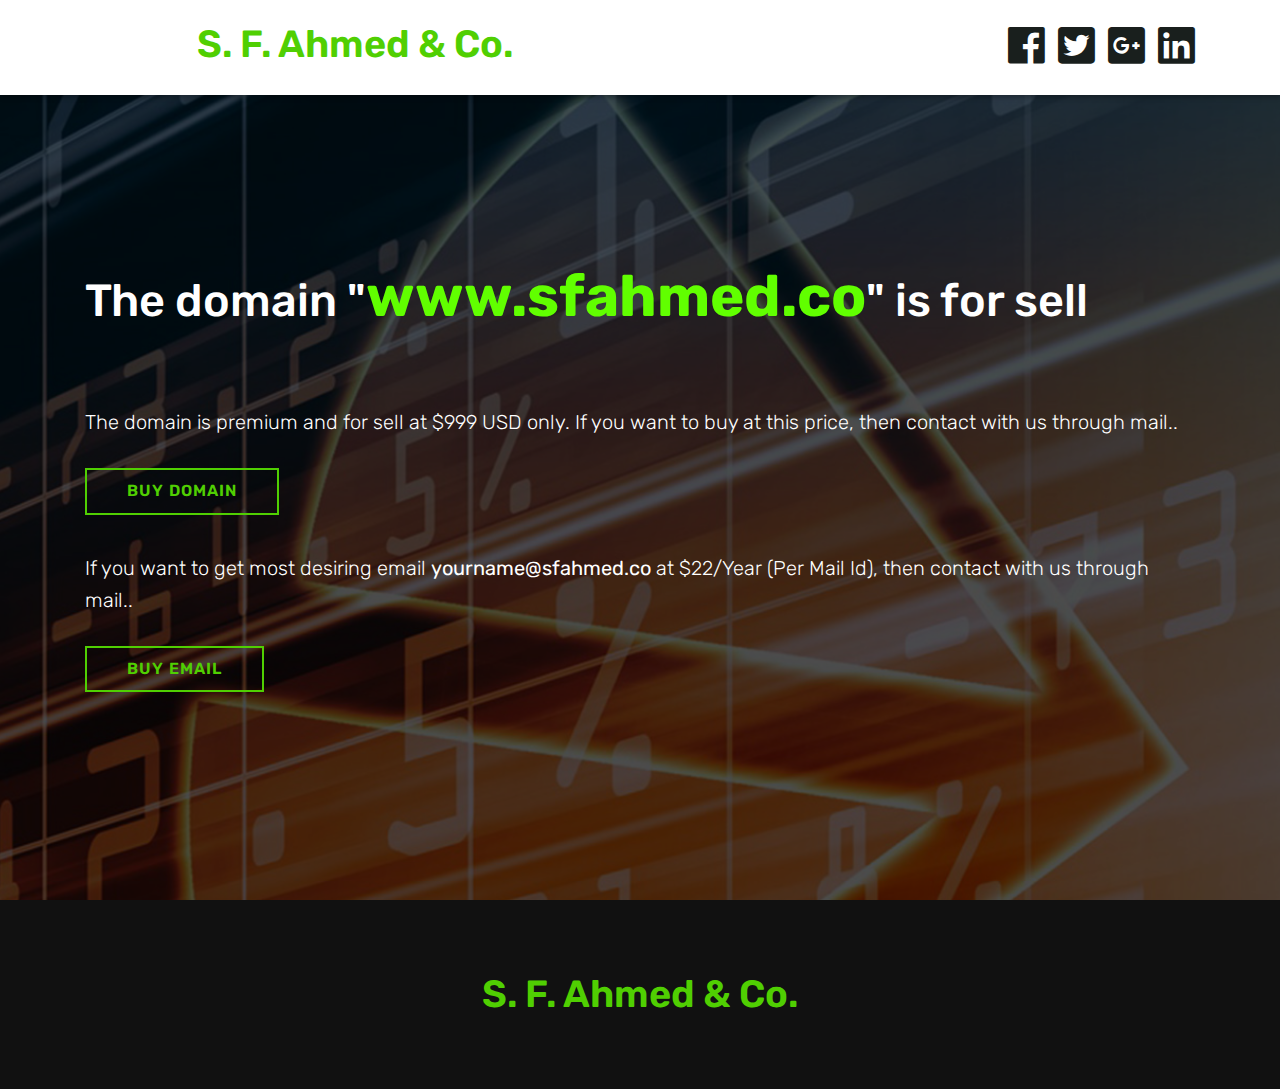
==== commit be642050: "up" ====
--- a/index2.html
+++ b/index2.html
@@ -1,21 +1,348 @@
 <!DOCTYPE html>
 <html lang="en">
 <head>
-	<meta charset="UTF-8">
+	<title>S. F. Ahmed & Co.</title>
+	<meta charset="utf-8">
 	<meta name="viewport" content="width=device-width, initial-scale=1">
-	<title>S. F. Ahmed & Co.</title>
-	<style>
-		h1 {
-			margin-top: 50px;
-			text-align: center;
-		}
-	</style>
+	<!-- Favicon -->
+	<link rel="shortcut icon" href="images/apple-touch-icon.png" />
+	<link rel="apple-touch-icon" href="images/dotapple-touch-icon.png">
+	<link href="https://fonts.googleapis.com/css?family=Poppins:200,300,400,500,600,700" rel="stylesheet">
+	<link href="https://fonts.googleapis.com/css?family=Rubik:300,400,500,700,900" rel="stylesheet">
+	<!-- Bootstrap Css -->
+	<link rel="stylesheet" href="css/bootstrap.min.css">
+	<!-- Style Css -->
+	<link rel="stylesheet" href="css/fontawesome-all.css">
+	<!-- Owl Carousel Css -->
+	<link rel="stylesheet" href="css/owl.carousel.min.css">
+	<!-- Style Css -->
+	<link rel="stylesheet" href="css/style.css">
+	
+	<!--[if lt IE 9]>
+		<script src="https://oss.maxcdn.com/libs/html5shiv/3.7.0/html5shiv.js"></script>
+		<script src="https://oss.maxcdn.com/libs/respond.js/1.4.2/respond.min.js"></script>
+    <![endif]-->
+	
 </head>
 <body>
-	
-	<br><br><br><br><br><br><br><br><br><br>
-
-	<h1>The website you searching has not found</h1>
-
+<!-- Start Header Area -->
+<div id="header" class="header-area">
+	<div class="overlay-section">
+		<div class="top-bar">
+			<div class="container">
+				<div class="row">
+					<div class="col-lg-6 col-md-6 col-xs-12">
+						<div class="logo">
+							<!-- <a href="index.html"><img src="images/logo.png" alt="" /></a> -->
+							<div class="footer-content text-center">
+								<a href="#">S. F. Ahmed & Co.</a>
+							</div>
+						</div>
+					</div>
+					<div class="col-lg-6 col-md-6 col-xs-12">
+						<ul class="social-media-right">
+						  <li><a href="#"><em class="fab fa-facebook"></em></a></li>
+						  <li><a href="#"><i class="fab fa-twitter-square"></i></a></li>
+							<li><a href="#"><i class="fab fa-google-plus-square"></i></a></li>
+							<li><a href="#"><i class="fab fa-linkedin"></i></a></li>
+						</ul>
+					</div>
+				</div>
+			</div>
+		</div>
+		<div class="banner-content container">
+			<div class="inner-content">
+
+				<br> <br> <br>
+
+				<h1>The domain "<span>www.sfahmed.co</span>" is for sell </h1>
+
+				<br> <br> <br>
+
+				<p>The domain is premium and for sell at $999 USD only. If you want to buy at this price, then contact with us through mail.. </p>
+
+
+				<a href="mailto:contact@sfahmed.co" class="btn-style-one">Buy Domain</a>
+
+				<br> <br> <br>
+
+				<p> If you want to get most desiring email <strong>yourname@sfahmed.co</strong> at $22/Year (Per Mail Id), then contact with us through mail..</p>
+
+
+				<a href="mailto:email@sfahmed.co" class="btn-style-one">Buy Email</a>
+			</div>
+		</div>
+	</div>
+</div>
+<!-- End Header Area -->
+<!-- Start Choice Domain -->
+<!-- 
+<div class="choice-domain">
+	<div class="container">
+		<div class="row">
+			<div class="col-lg-12">
+				<div class="title-bar">
+					<h2>Choice Domain</h2>
+					<p>Lorem ipsum dolor sit amet, consectetur adipisicing elit. Laboriosam et atque.</p>
+				</div>
+			</div>
+		</div>
+		<div class="row">
+			<div class="col-lg-12">
+				<div id="choice-carousel" class="owl-carousel owl-theme owl-loaded">
+					<div class="item">
+						<div class="inner-box">
+							<h2>Demoinfo.com</h2>
+							<div class="web-img">
+								<img src="images/simple-template.jpg" alt="" />
+							</div>
+							<a href="#" class="btn-style-one">$5,000</a>
+						</div>
+					</div>
+					<div class="item">
+						<div class="inner-box">
+							<h2>Demoinfo.com</h2>
+							<div class="web-img">
+								<img src="images/simple-template.jpg" alt="" />
+							</div>
+							<a href="#" class="btn-style-one">$5,000</a>
+						</div>
+					</div>
+					<div class="item">
+						<div class="inner-box">
+							<h2>Demoinfo.com</h2>
+							<div class="web-img">
+								<img src="images/simple-template.jpg" alt="" />
+							</div>
+							<a href="#" class="btn-style-one">$5,000</a>
+						</div>
+					</div>
+					<div class="item">
+						<div class="inner-box">
+							<h2>Demoinfo.com</h2>
+							<div class="web-img">
+								<img src="images/simple-template.jpg" alt="" />
+							</div>
+							<a href="#" class="btn-style-one">$5,000</a>
+						</div>
+					</div>
+					<div class="item">
+						<div class="inner-box">
+							<h2>Demoinfo.com</h2>
+							<div class="web-img">
+								<img src="images/simple-template.jpg" alt="" />
+							</div>
+							<a href="#" class="btn-style-one">$5,000</a>
+						</div>
+					</div>
+					<div class="item">
+						<div class="inner-box">
+							<h2>Demoinfo.com</h2>
+							<div class="web-img">
+								<img src="images/simple-template.jpg" alt="" />
+							</div>
+							<a href="#" class="btn-style-one">$5,000</a>
+						</div>
+					</div>
+					<div class="item">
+						<div class="inner-box">
+							<h2>Demoinfo.com</h2>
+							<div class="web-img">
+								<img src="images/simple-template.jpg" alt="" />
+							</div>
+							<a href="#" class="btn-style-one">$5,000</a>
+						</div>
+					</div>
+					<div class="item">
+						<div class="inner-box">
+							<h2>Demoinfo.com</h2>
+							<div class="web-img">
+								<img src="images/simple-template.jpg" alt="" />
+							</div>
+							<a href="#" class="btn-style-one">$5,000</a>
+						</div>
+					</div>
+					<div class="item">
+						<div class="inner-box">
+							<h2>Demoinfo.com</h2>
+							<div class="web-img">
+								<img src="images/simple-template.jpg" alt="" />
+							</div>
+							<a href="#" class="btn-style-one">$5,000</a>
+						</div>
+					</div>
+				</div>
+			</div>
+		</div>
+	</div>
+</div>
+ -->
+<!-- End Choice Domain -->
+<!-- Start Domain For Sale Box -->
+<!-- 
+<div class="domain-for-sale-box">
+	<div class="container">
+		<div class="row">
+			<div class="col-lg-12">
+				<div class="title-bar">
+					<h2>Domains For Sale</h2>
+					<p>Lorem ipsum dolor sit amet, consectetur adipisicing elit. Laboriosam et atque.</p>
+				</div>
+			</div>
+		</div>
+		<div class="row">
+			<div class="col-md-4 col-sm-6">
+				<div class="dom-list">
+					<h6>infodemo.com</h6>
+					<a href="#" class="btn-style-one">Buy Now</a>
+				</div>
+			</div>
+			<div class="col-md-4 col-sm-6">
+				<div class="dom-list">
+					<h6>infodemo.com</h6>
+					<a href="#" class="btn-style-one">Buy Now</a>
+				</div>
+			</div>
+			<div class="col-md-4 col-sm-6">
+				<div class="dom-list">
+					<h6>infodemo.com</h6>
+					<a href="#" class="btn-style-one">Buy Now</a>
+				</div>
+			</div>
+			<div class="col-md-4 col-sm-6">
+				<div class="dom-list">
+					<h6>infodemo.com</h6>
+					<a href="#" class="btn-style-one">Buy Now</a>
+				</div>
+			</div>
+			<div class="col-md-4 col-sm-6">
+				<div class="dom-list">
+					<h6>infodemo.com</h6>
+					<a href="#" class="btn-style-one">Buy Now</a>
+				</div>
+			</div>
+			<div class="col-md-4 col-sm-6">
+				<div class="dom-list">
+					<h6>infodemo.com</h6>
+					<a href="#" class="btn-style-one">Buy Now</a>
+				</div>
+			</div>
+		</div>
+	</div>
+</div>
+ -->
+<!-- End Domain For Sale Box -->
+<!-- Start Domain-sd -->
+<!--
+<div class="domain-sd">
+	<div class="container">
+		<div class="row">
+			<div class="col-md-3 col-sm-6 col-xs-12">
+				<div class="sd-inner-box">
+					<p class="stat_count">2000</p>
+					<h3>overall sales</h3>
+				</div>
+			</div>
+			<div class="col-md-3 col-sm-6 col-xs-12">
+				<div class="sd-inner-box">
+					<p class="stat_count">1800</p>
+					<h3>sales this week</h3>
+				</div>
+			</div>
+			<div class="col-md-3 col-sm-6 col-xs-12">
+				<div class="sd-inner-box">
+					<p class="stat_count">1400</p>
+					<h3>listings</h3>
+				</div>
+			</div>
+			<div class="col-md-3 col-sm-6 col-xs-12">
+				<div class="sd-inner-box">
+					<p class="stat_count">1200</p>
+					<h3>this week bids</h3>
+				</div>
+			</div>
+		</div>
+	</div>
+</div>
+-->
+
+<!-- End Domain-sd -->
+<!-- Start Footer -->
+<footer>
+	<div class="container">
+		<div class="row">
+			<div class="col-md-12">
+				<div class="footer-content text-center">
+					<a href="#">S. F. Ahmed & Co.</a>
+<!-- 
+					<ul class="list-inline">
+						<li class="list-inline-item"><a href="#"><i class="fab fa-linkedin-in"></i></a></li>
+						<li class="list-inline-item"><a href="#"><i class="fab fa-twitter"></i></a></li>
+						<li class="list-inline-item"><a href="#"><i class="fas fa-rss"></i></a></li>
+						<li class="list-inline-item"><a href="#"><i class="fab fa-facebook-f"></i></a></li>
+						<li class="list-inline-item"><a href="#"><i class="fab fa-behance"></i></a></li>
+					</ul> -->
+					
+					<!-- <p class="footer-company-name">All Rights Reserved. &copy; 2020 <a href="#">CareerProspectus.com</a> Design By : <a href="https://softtheme/">careerprospectus.com</a></p> -->
+				</div>
+			</div>
+		</div>
+	</div>
+</footer>
+<!-- End Footer -->
+<!-- Modal -->
+<!-- <div class="modal fade modal-scale" id="exampleModalCenter" tabindex="-1" role="dialog" aria-labelledby="exampleModalCenterTitle" aria-hidden="true">
+  <div class="modal-dialog modal-dialog-centered" role="document">
+	<div class="modal-content">
+	  <div class="modal-header">
+		<h5 class="modal-title" id="exampleModalLongTitle">Make an offer </h5>
+		<p>Lorem ipsum dolor sit amet, consectetuer adipiscing elit, sed diam nonummy nibh euismod tincidunt ut.</p>
+		<button type="button" class="close" data-dismiss="modal" aria-label="Close">
+			<img src="images/close.png" alt="Close" />
+		</button>
+		<div class="img-off">
+			<img src="images/1.jpg" alt="" />
+		</div>
+	  </div>
+	  <div class="modal-body">
+		<form id="contactForm">
+		  <div class="row">
+			<div class="col-md-12">
+			  <div class="form-group">
+				<input type="text" class="form-control" id="name" name="name" placeholder="Your Name" required data-error="Please enter your name">
+				<div class="help-block with-errors"></div>
+			  </div>                                 
+			</div>
+			<div class="col-md-12">
+			  <div class="form-group">
+				<input type="text" placeholder="Your Email" id="email" class="form-control" name="name" required data-error="Please enter your email">
+				<div class="help-block with-errors"></div>
+			  </div> 
+			</div>
+			<div class="col-md-12">
+			  <div class="form-group"> 
+				<input type="text" class="form-control" id="price" placeholder="Price" data-error="Write your message" required>
+				<div class="help-block with-errors"></div>
+			  </div>
+			  <div class="submit-button text-center">
+				<button class="btn-style-one" id="submit" type="submit">Submit Your Message!</button>
+				<div id="msgSubmit" class="h3 text-center hidden"></div> 
+				<div class="clearfix"></div> 
+			  </div>
+			</div>
+		  </div>            
+		</form>
+	  </div>
+	</div>
+  </div>
+</div> -->
+<!-- Modal -->
+<script src="js/jquery.min.js"></script>
+<script src="js/popper.min.js"></script>
+<script src="js/bootstrap.min.js"></script>
+<script src="js/owl.carousel.min.js"></script>
+<script src="js/form-validator.min.js"></script>
+<script src="js/contact-form-script.js"></script> 
+<script src="js/custom.js"></script>
 </body>
-</html>+</html>
--- a/css/style.css
+++ b/css/style.css
@@ -0,0 +1,517 @@
+/* ----------------------------------------------------------------
+    Start Basics
+-----------------------------------------------------------------*/
+* {
+  margin: 0;
+  padding: 0;
+  -webkit-box-sizing: border-box;
+          box-sizing: border-box;
+  outline: none;
+  list-style: none;
+  word-wrap: break-word;
+}
+
+body {
+  color: #000;
+  line-height: 1.3;
+  font-weight: 400;
+  font-size: 14px;
+  font-family: 'Rubik', sans-serif;
+  overflow-x: hidden !important;
+}
+
+p {
+  font-size: 15px;
+  font-weight: 300;
+  color: #7f7f7f;
+  line-height: 1.6;
+  margin: 0;
+}
+
+img {
+  width: 100%;
+  height: auto;
+}
+
+span, a, a:hover {
+  display: inline-block;
+  text-decoration: none;
+  color: inherit;
+}
+
+ul, li, ol{
+	margin: 0px;
+	padding: 0px;
+}
+
+button:focus{
+	outline: none !important;
+}
+
+body, html{
+	width: 100%;
+	height: 100%;
+}
+
+.overlay-section{
+	background-image: url("../images/banner.jpg");
+	background-repeat: no-repeat;
+	background-position: center center;
+	background-attachment: fixed;
+	background-size: cover;
+	height: 100%;
+	position: relative;
+}
+
+.overlay-section::before{
+	background: rgba(0,0,0,0.7);
+	position: absolute;
+	content: "";
+	display: block;
+	top: 0;
+	bottom: 0;
+	left: 0;
+	right: 0;
+	z-index: 1;
+}
+.header-area{
+	height: 100%;
+}
+.overlay-section{
+	height: 100%;
+}
+
+.top-bar{
+	position: absolute;
+	width: 100%;
+	top: 0;
+	z-index: 10;
+	background: rgba(255,255,255);
+	padding: 20px 0px;
+	-webkit-transition: .3s ease 0s;
+	-o-transition: .3s ease 0s;
+	transition: .3s ease 0s;
+	-webkit-box-shadow: 0px 2px 5px 0px rgba(0,0,0,0.30);
+	-moz-box-shadow: 0px 2px 5px 0px rgba(0,0,0,0.30);
+	box-shadow: 0px 2px 5px 0px rgba(0,0,0,0.30);
+}
+
+.top-bar.fixed-menu{
+	position: fixed;
+	visibility: hidden;
+	left: 0px;
+	top: 0px;
+	width: 100%;	
+	background: #ffffff;
+	z-index: 0;
+	transition: all 500ms ease;
+	-moz-transition: all 500ms ease;
+	-webkit-transition: all 500ms ease;
+	-ms-transition: all 500ms ease;
+	-o-transition: all 500ms ease;
+	z-index: 999;
+	opacity: 1;
+	visibility: visible;
+	-ms-animation-name: fadeInDown;
+	-moz-animation-name: fadeInDown;
+	-op-animation-name: fadeInDown;
+	-webkit-animation-name: fadeInDown;
+	animation-name: fadeInDown;
+	-ms-animation-duration: 500ms;
+	-moz-animation-duration: 500ms;
+	-op-animation-duration: 500ms;
+	-webkit-animation-duration: 500ms;
+	animation-duration: 500ms;
+	-ms-animation-timing-function: linear;
+	-moz-animation-timing-function: linear;
+	-op-animation-timing-function: linear;
+	-webkit-animation-timing-function: linear;
+	animation-timing-function: linear;
+	-ms-animation-iteration-count: 1;
+	-moz-animation-iteration-count: 1;
+	-op-animation-iteration-count: 1;
+	-webkit-animation-iteration-count: 1;
+	animation-iteration-count: 1;
+}
+
+.social-media-right{
+	float: right;
+}
+.social-media-right li {
+    display: inline-block;
+    padding-left: 10px;
+}
+.social-media-right li a {
+    color: #191f1d;
+    display: block;
+	font-size: 42px;
+}
+.social-media-right li a:hover{
+	color: #ccd100;
+}
+
+.banner-content{
+	position: relative;
+	z-index: 2;
+	display: table;
+	min-height: 100%;
+	height: 100%;
+}
+
+.modal.modal-scale.fade.show .modal-dialog {
+    -webkit-transform: scale(1);
+    -moz-transform: scale(1);
+    -ms-transform: scale(1);
+    transform: scale(1);
+    opacity: 1;
+}
+.modal.modal-scale.fade .modal-dialog {
+    height: 100%;
+    -webkit-transform: scale(0.1);
+    -moz-transform: scale(0.1);
+    -ms-transform: scale(0.1);
+    transform: scale(0.1);
+    transform-origin: center;
+    margin: 0 auto;
+    opacity: 0.1;
+    -webkit-transition: all 1s;
+    -moz-transition: all 1s;
+    transition: all 1s;
+}
+.modal.show .modal-dialog {
+    -webkit-transform: translate(0, 0);
+    -ms-transform: translate(0, 0);
+    -o-transform: translate(0, 0);
+    transform: translate(0, 0);
+}
+.modal.fade .modal-dialog {
+    -webkit-transition: -webkit-transform .3s ease-out;
+    -o-transition: -o-transform .3s ease-out;
+    transition: transform .3s ease-out;
+    -webkit-transform: translate(0, -25%);
+    -ms-transform: translate(0, -25%);
+    -o-transform: translate(0, -25%);
+    transform: translate(0, -25%);
+}
+
+.modal-content .modal-header{
+	display: block !important;
+}
+.modal-header .close{
+	position: absolute; 
+	right: 0px;
+	top: 0px;
+	margin: 0;
+}
+.modal-header h5{
+	display: block;
+}
+
+.form-control {
+    width: 100%;
+    margin-bottom: 10px;
+    padding: 14px;
+    border-color: #ccd100;
+    border-radius: 0px;
+    color: #ccd100;
+	font-family: 'Rubik', sans-serif;
+    background: transparent;
+    font-size: 14px;
+    -webkit-transition: all 0.3s;
+    -moz-transition: all 0.3s;
+    transition: all 0.3s;
+}
+
+.form-control:focus {
+    box-shadow: none;
+    color: #121212;
+    border-color: #121212;
+    background: transparent;
+    outline: none;
+}
+
+.submit-button button{
+	background: #ffffff;
+}
+
+.with-errors ul li{
+	color: red;
+}
+
+.inner-content{ 
+	margin-top: 0;
+	display: table-cell;
+	height: 100%;
+	vertical-align: middle;
+}
+.inner-content h1{
+	color: #ffffff;
+	margin: 0px;	
+	font-size: 45px;
+	padding-bottom: 20px;
+}
+.inner-content h1 span{
+	color: #61ff00;
+	font-weight: 700;
+	font-size: 58px;
+}
+.inner-content p{
+	color: #ffffff;
+	font-size: 20px;
+	margin-bottom: 30px;
+}
+
+
+.btn-style-one{
+	border: 2px solid #50cf02;;
+	text-transform: uppercase;
+	color: #50cf02;;
+	padding: 11px 40px;
+	letter-spacing: 1px;
+	font-weight: 600;
+	font-size: 16px;
+}
+
+
+.btn-style-one:hover{
+	background: #50cf02;;
+	color: #FFFFFF;
+}
+
+
+.title-bar{
+	margin-bottom: 30px;
+}
+
+.title-bar h2{
+	font-size: 30px;
+}
+
+.choice-domain{
+	padding: 70px 0px;
+}
+
+.inner-box{
+	padding: 20px;
+	box-shadow: 0 0 15px rgba(0, 0, 0, 0.15);
+	margin-bottom: 30px;
+	transition: all 0.3s ease 0s;
+}
+.inner-box h2{
+	font-size: 20px;
+	font-weight: 400;
+	margin: 0px;
+}
+.web-img{
+	margin: 20px 0px;
+	border: 1px solid #121212;
+}
+.owl-theme .owl-dots {
+    text-align: center;
+    -webkit-tap-highlight-color: transparent;
+}
+.owl-theme .owl-dots .owl-dot span {
+    width: 8px;
+    height: 8px;
+    margin: 0 7px;
+    border-radius: 50%;
+    background: #121212;
+}
+.owl-theme .owl-dots .owl-dot.active span, .owl-theme .owl-dots .owl-dot:hover span {
+    background: #50cf02;
+}
+
+.owl-carousel .owl-nav button.owl-prev{
+	position: absolute;
+	left: -10px;
+	top: 50%;
+	border: 2px solid #50cf02;;
+	text-transform: uppercase;
+	color: #50cf02;;
+	padding: 11px 5px !important;
+	letter-spacing: 1px;
+	font-weight: 600;
+	font-size: 16px;
+}
+
+.owl-carousel .owl-nav button.owl-next{
+	position: absolute;
+	right: -10px;
+	top: 50%;
+	border: 2px solid #50cf02;;
+	text-transform: uppercase;
+	color: #50cf02;;
+	padding: 11px 5px !important;
+	letter-spacing: 1px;
+	font-weight: 600;
+	font-size: 16px;
+}
+
+.owl-carousel .owl-nav button.owl-prev:hover, .owl-carousel .owl-nav button.owl-next:hover{
+	background: #50cf02;;
+	color: #ffffff;
+	border: 2px solid #50cf02;;
+}
+
+.domain-for-sale-box{
+	padding: 70px 0px;
+}
+
+.dom-list{
+	box-shadow: 0 0 15px rgba(0, 0, 0, 0.15);
+	background: #ffffff;
+	margin-bottom: 30px;
+	padding: 10px;
+	text-align: center;
+}
+.dom-list h6{
+	padding: 10px 0px;
+	margin: 0px;
+}
+
+.domain-sd{
+	padding: 70px 0px;
+	background: #f2f2f2;
+}
+.sd-inner-box{
+	position: relative;
+}
+.sd-inner-box p{
+	color: #50cf02;
+	font-size: 28px;
+	font-weight: 600;
+}
+.sd-inner-box h3{
+	font-weight: 400;
+	text-transform: capitalize;
+	font-size: 22px;
+}
+
+footer{
+	background: #111111;
+	padding: 70px 0px;
+}
+.footer-content a{
+	font-size: 38px;
+	font-weight: 600;
+	color: #50cf02;
+}
+.footer-content a span{
+	color: #ffffff;
+}
+.footer-content li a {
+    color: #ffffff;
+    font-size: 22px;
+    margin: 15px 15px;
+}
+.footer-content li a:hover {
+	color: #ccd100;
+}
+
+.footer-content p{
+	font-size: 14px;
+}
+
+p.footer-company-name a{
+	color: #ffffff;
+	font-size: 14px;
+	font-weight: 300;
+}
+p.footer-company-name a:hover{
+	color: #ccd100;
+}
+
+
+/* Responsive Css */
+
+@media (min-width: 768px) and (max-width: 991px) {
+	.domain-sd{
+		text-align: center;
+	}
+	.inner-content h1{
+		font-size: 24px;
+	}
+	.inner-content h1 span{
+		font-size: 26px;
+	}
+	.inner-content p{
+		font-size: 13px;
+	}
+	.btn-style-one{
+		font-size: 13px;
+		padding: 11px 18px;
+	}
+	.title-bar h2{
+		font-size: 24px;
+	}
+	.logo{
+		margin-bottom: 15px;
+	}
+}
+@media (max-width: 767px) {
+	.top-bar{
+		position: relative;
+	}
+	.domain-sd{
+		text-align: center;
+	}
+	.inner-content h1{
+		font-size: 24px;
+	}
+	.inner-content h1 span{
+		font-size: 26px;
+	}
+	.inner-content p{
+		font-size: 13px;
+	}
+	.btn-style-one{
+		font-size: 13px;
+		padding: 11px 18px;
+	}
+	.title-bar h2{
+		font-size: 24px;
+	}
+	.social-media-right li a{
+		font-size: 22px;
+	}
+	.social-media-right{
+		float: none;
+		text-align: center;
+	}
+	.logo{
+		margin-bottom: 15px;
+	}
+}
+@media only screen and (min-width: 480px) and (max-width: 767px) {
+	
+}
+
+
+
+
+
+
+
+
+
+
+
+
+
+
+
+
+
+
+
+
+
+
+
+
+
+
+
+
+
+
